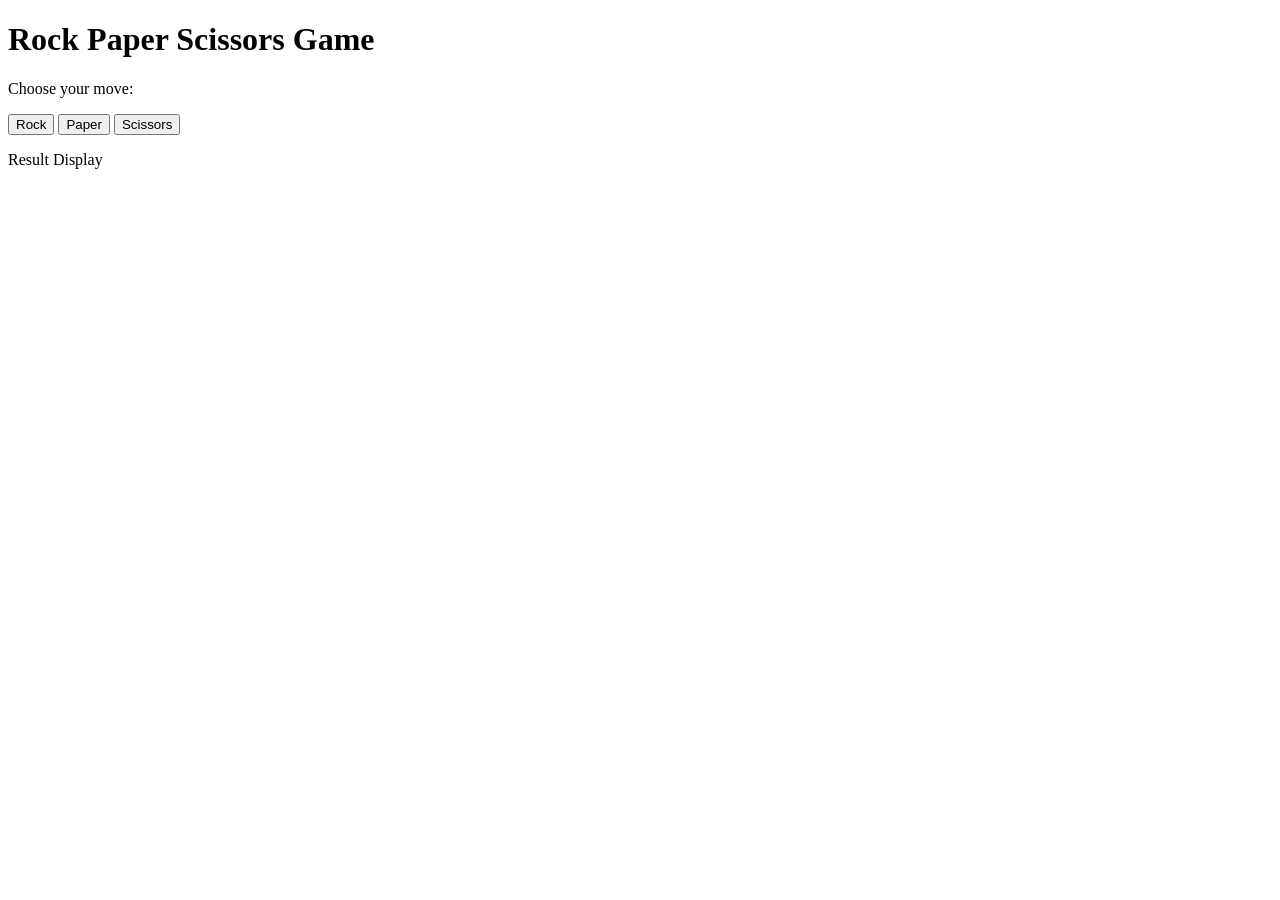
==== Rock Paper Scissors Game/index.html @ 5edb12e7 "Made a Rock Paper Scissors Game" ====
<!DOCTYPE html>
<html>
  <head>
    <title>Rock Paper Scissors Game</title>

    <link rel="stylesheet" href="style.css">
  </head>
  <body>
    <h1>Rock Paper Scissors Game</h1>
    <p>Choose your move:</p>
    <button>Rock</button>
    <button>Paper</button>
    <button>Scissors</button>
    <p id='result-display'>Result Display</p>

    <script src="script.js"></script>
  </body>
</html>
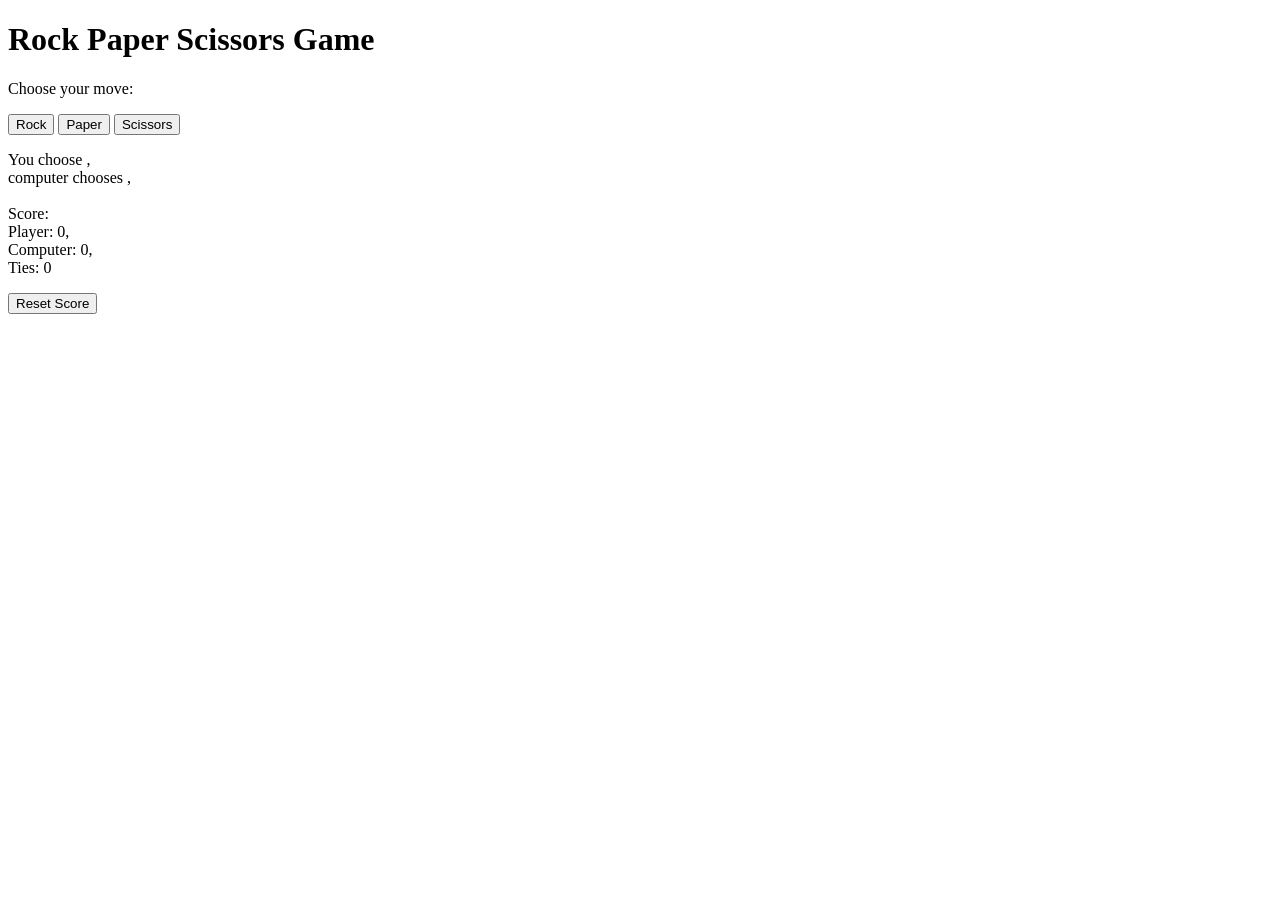
==== commit 99f54643: "Updated Rock Paper Scissors Game" ====
--- a/Rock Paper Scissors Game/index.html
+++ b/Rock Paper Scissors Game/index.html
@@ -1,18 +1,22 @@
 <!DOCTYPE html>
 <html>
-  <head>
-    <title>Rock Paper Scissors Game</title>
 
-    <link rel="stylesheet" href="style.css">
-  </head>
-  <body>
-    <h1>Rock Paper Scissors Game</h1>
-    <p>Choose your move:</p>
-    <button>Rock</button>
-    <button>Paper</button>
-    <button>Scissors</button>
-    <p id='result-display'>Result Display</p>
+<head>
+  <title>Rock Paper Scissors Game</title>
 
-    <script src="script.js"></script>
-  </body>
+  <link rel="stylesheet" href="style.css">
+</head>
+
+<body>
+  <h1>Rock Paper Scissors Game</h1>
+  <p>Choose your move:</p>
+  <button class="choose">Rock</button>
+  <button class="choose">Paper</button>
+  <button class="choose">Scissors</button>
+  <p id='result-display'></p>
+  <button id="reset-button">Reset Score</button>
+
+  <script src="script.js"></script>
+</body>
+
 </html>
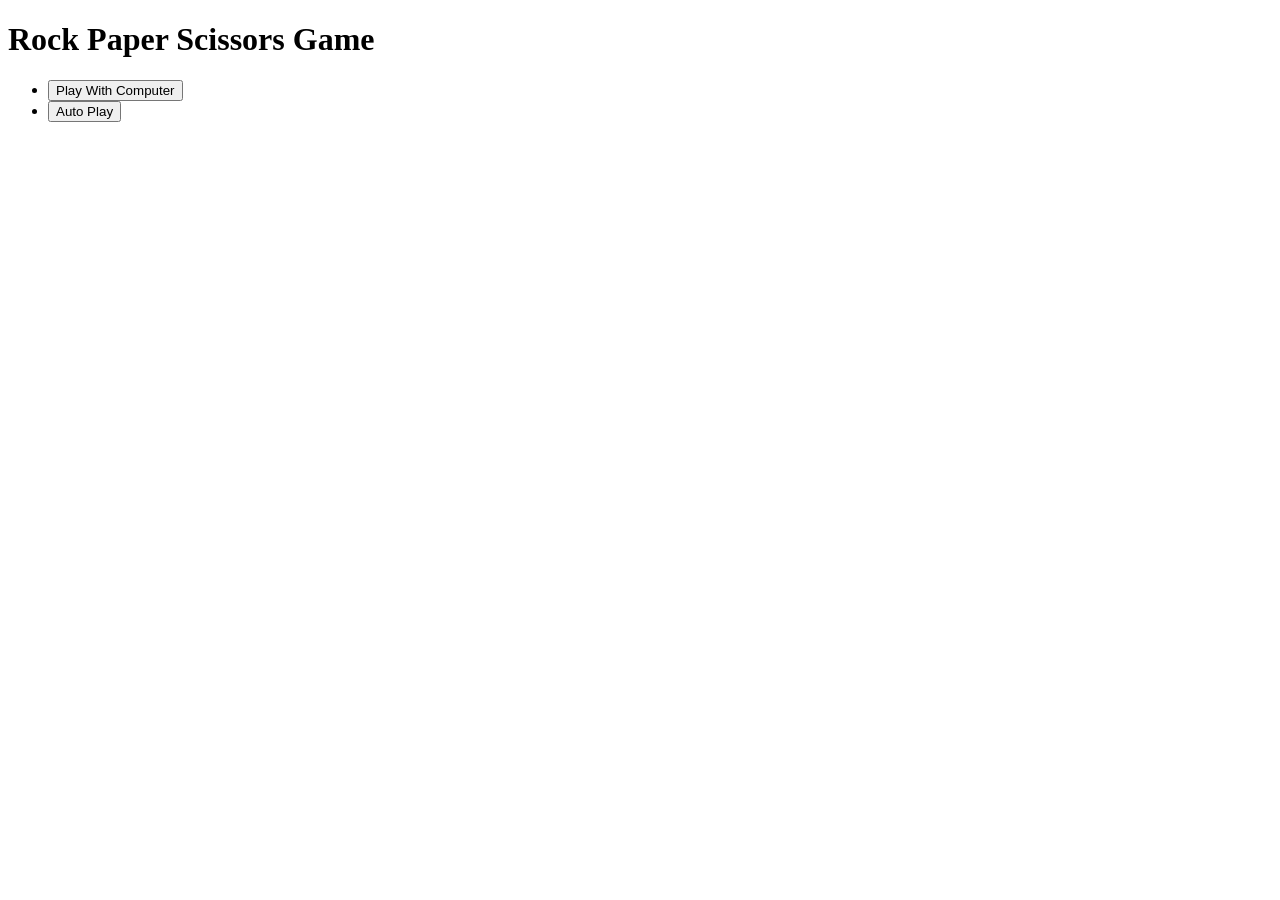
==== commit e63bd9c8: "12 Advanced Functions" ====
--- a/Rock Paper Scissors Game/index.html
+++ b/Rock Paper Scissors Game/index.html
@@ -4,19 +4,17 @@
 <head>
   <title>Rock Paper Scissors Game</title>
 
-  <link rel="stylesheet" href="style.css">
+  <link rel="stylesheet" href="styles/style.css">
 </head>
 
 <body>
   <h1>Rock Paper Scissors Game</h1>
-  <p>Choose your move:</p>
-  <button class="choose">Rock</button>
-  <button class="choose">Paper</button>
-  <button class="choose">Scissors</button>
-  <p id='result-display'></p>
-  <button id="reset-button">Reset Score</button>
+  <ul>
+    <li><a href="playWithComputer.html"><button id="play-with-computer">Play With Computer</button></a></li>
+    <li><a href="autoPlay.html"><button id="auto-play">Auto Play</button></a></li>
+  </ul>
 
-  <script src="script.js"></script>
+  <script src="scripts/script.js"></script>
 </body>
 
 </html>
